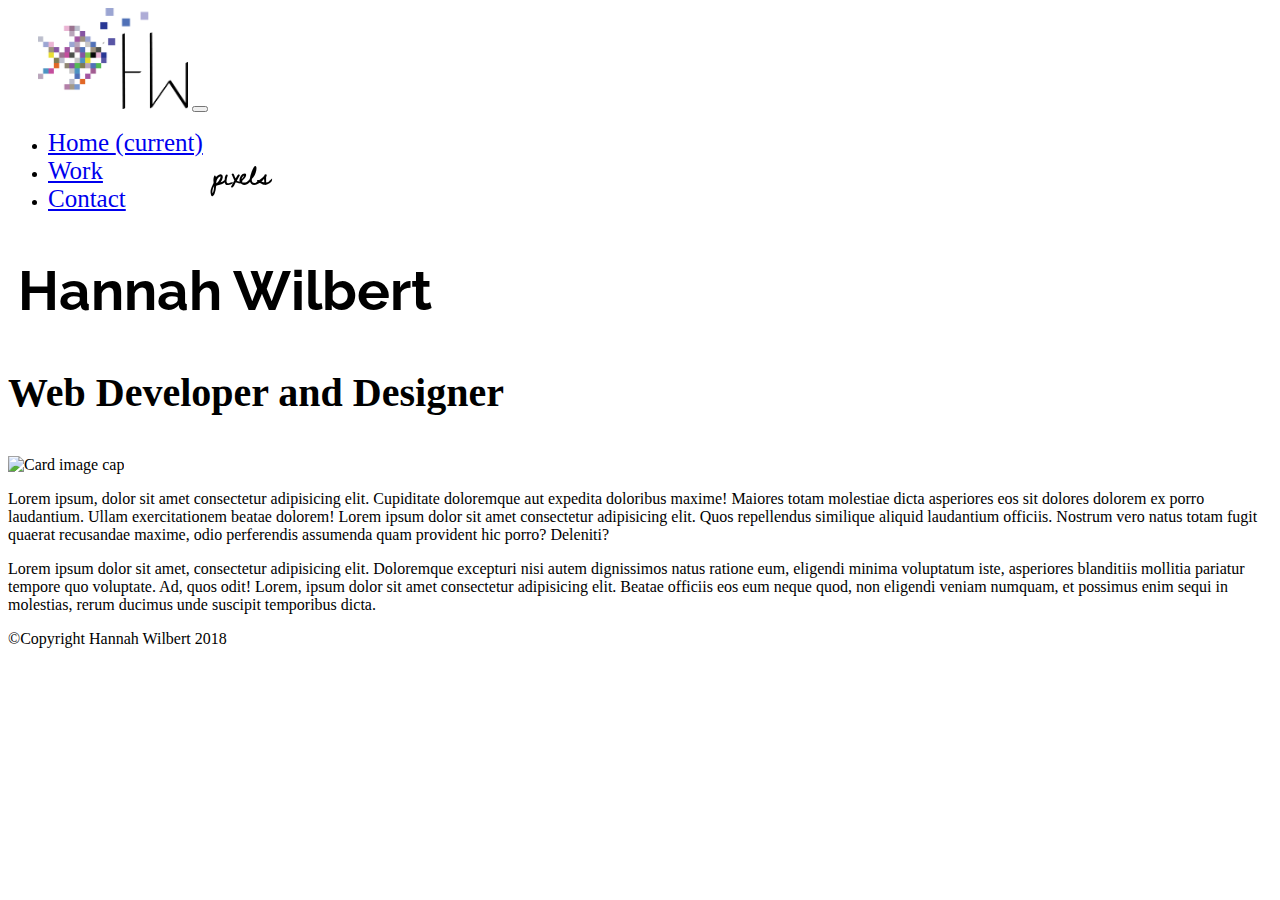
==== index.html @ 358b8dff "making progress" ====
<!DOCTYPE html>
<html lang="en">

<head>
    <meta charset="UTF-8">
    <meta name="viewport" content="width=device-width, initial-scale=1.0">
    <meta http-equiv="X-UA-Compatible" content="ie=edge">
    <title>Document</title>
    <script
  src="https://code.jquery.com/jquery-3.3.1.min.js"
  integrity="sha256-FgpCb/KJQlLNfOu91ta32o/NMZxltwRo8QtmkMRdAu8="
  crossorigin="anonymous"></script>
    <script src="./assets/javascript.js"></script>
    <link rel="stylesheet" href="https://stackpath.bootstrapcdn.com/bootstrap/4.2.1/css/bootstrap.min.css" integrity="sha384-GJzZqFGwb1QTTN6wy59ffF1BuGJpLSa9DkKMp0DgiMDm4iYMj70gZWKYbI706tWS"
        crossorigin="anonymous">
    <link rel="stylesheet" type="text/css" href="./assets/style.css">
    <link href="https://fonts.googleapis.com/css?family=Dawning+of+a+New+Day" rel="stylesheet">
    <link href="https://fonts.googleapis.com/css?family=Arimo:400,700|PT+Sans+Narrow:400,700|Raleway|Roboto+Condensed:400,700" rel="stylesheet">
    
</head>

<body>
    <div class="row">
        <div class="col-md-12">
            <nav class="navbar navbar-expand-lg navbar-light bg-light">
                <img id="logo" src="assets/images/LOGOFIN.png">
                <h1 id="pixels"> pixels</h1>
                <button class="navbar-toggler" type="button" data-toggle="collapse" data-target="#navbarNavDropdown"
                    aria-controls="navbarNavDropdown" aria-expanded="false" aria-label="Toggle navigation">
                    <span class="navbar-toggler-icon"></span>
                </button>
                <div class="collapse navbar-collapse" id="navbarNavDropdown">
                    <ul class="navbar-nav ml-auto">
                        <li class="nav-item active">
                            <a class="nav-link" href="./index.html">Home <span class="sr-only">(current)</span></a>
                        </li>
                        <li class="nav-item">
                            <a class="nav-link" href="./portfolio.html">Work</a>
                        </li>
                        <li class="nav-item">
                            <a class="nav-link" href="./contact.html">Contact</a>
                        </li>
                    </ul>
                </div>
            </nav>
        </div>
    </div>


    <div class="container">
        <div class="card">
            <div class="row">
                <div class="card-body">
                    <div class="row">
                        <div class="col-md-6">
                    <h2 class="card-title">Hannah Wilbert</h2>
                    </div>
                    <div class="col-md-6">
                    <h3 class= "description"> Web Developer and Designer</h3>
                </div>
                </div>
                    <div class="row">
                        <div class="col-md-6">
                            <img class="card-img" src="https://photos.bandsintown.com/thumb/7963359.jpeg" alt="Card image cap">
                        </div>
                        <div class="col-md-6">
                            <p class="card-text"> Lorem ipsum, dolor sit amet consectetur adipisicing elit. Cupiditate
                                doloremque aut expedita doloribus maxime! Maiores totam molestiae dicta asperiores eos
                                sit
                                dolores dolorem ex porro laudantium. Ullam exercitationem beatae dolorem! Lorem ipsum
                                dolor sit
                                amet consectetur adipisicing elit. Quos repellendus similique aliquid laudantium
                                officiis.
                                Nostrum vero natus totam fugit quaerat recusandae maxime, odio perferendis assumenda
                                quam
                                provident hic porro? Deleniti?</p>

                            <p> Lorem ipsum dolor sit amet, consectetur adipisicing elit. Doloremque excepturi nisi
                                autem
                                dignissimos natus ratione eum, eligendi minima voluptatum iste, asperiores blanditiis
                                mollitia
                                pariatur tempore quo voluptate. Ad, quos odit! Lorem, ipsum dolor sit amet consectetur
                                adipisicing elit. Beatae officiis eos eum neque quod, non eligendi veniam numquam, et
                                possimus
                                enim sequi in molestias, rerum ducimus unde suscipit temporibus dicta.</p>
                        </div>
                    </div>
                </div>
            </div>
        





        </div>
        <footer>
                <div class="footer">
                    <p>©Copyright Hannah Wilbert 2018</p>
            </footer>
        </div>

</body>

</html>
---- assets/style.css ----
body {
    background-image: url(https://subtlepatterns.com/patterns/grey.png);
    }



#logo {
    width: 150px;
    margin-left: 30px;
}

#pixels {
    position: fixed;
    margin: 35px 0 0 205px;
    font-family: 'Dawning of a New Day', cursive;
}

.card {
    margin-top: 30px;
}

.nav-link {
    margin-right: 60px;
    font-size: 25px;
    margin-top: 60px;
}

.card-title {
    font-size: 60px;
    margin-left: 10px;
}

.description {
    font-size: 40px;
}

#trivia, #psychic-game, #crystal-game, #giphy {
    color: black;
}

.card-title {
font-family: 'Raleway', sans-serif;
font-size: 55px;
}
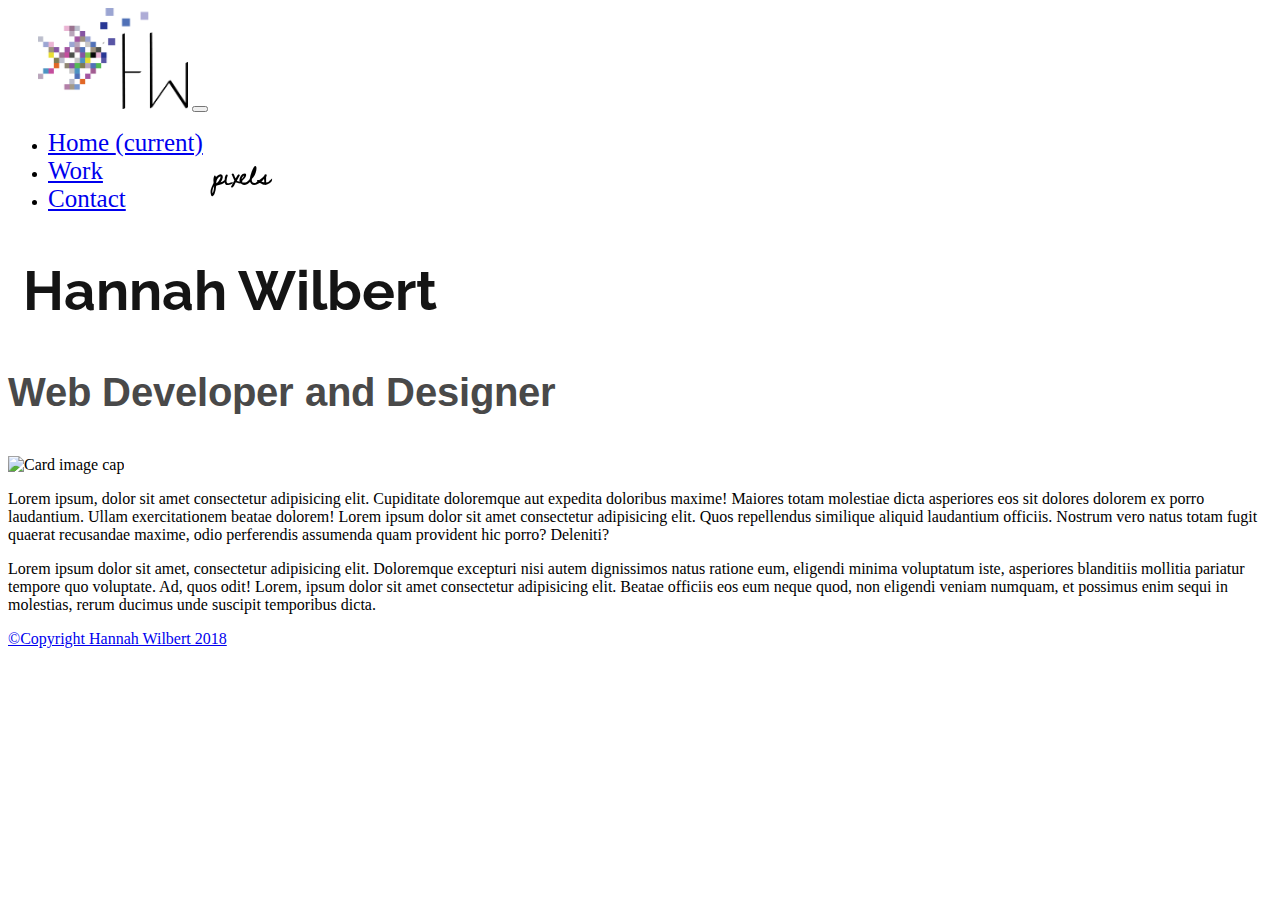
==== commit 4e53ccd1: "contact page start" ====
--- a/index.html
+++ b/index.html
@@ -94,10 +94,11 @@
 
 
         </div>
-        <footer>
-                <div class="footer">
-                    <p>©Copyright Hannah Wilbert 2018</p>
-            </footer>
+
+        <nav class="navbar fixed-bottom navbar-light bg-light">
+                <a class="navbar-brand" href="#">©Copyright Hannah Wilbert 2018</a>
+              </nav>
+      
         </div>
 
 </body>
--- a/assets/style.css
+++ b/assets/style.css
@@ -35,11 +35,30 @@
 }
 
 #trivia, #psychic-game, #crystal-game, #giphy {
-    color: black;
+    color: rgb(36, 36, 36);
+    font-family: 'Raleway', sans-serif;
+    font-size: 30px;
 }
 
 .card-title {
 font-family: 'Raleway', sans-serif;
 font-size: 55px;
+font-weight: bold;
+margin-left: 15px;
+color:rgb(20, 20, 20);
 }
 
+.description {
+    font-family: 'arimo', sans-serif;
+     color: rgb(73, 73, 73);
+     margin-top:12px;
+     margin-right: 10px;
+
+}
+
+#port-title {
+
+    font-family: 'Raleway', sans-serif;
+font-size: 55px;
+border-bottom: 1px solid rgb(192, 192, 192);
+}